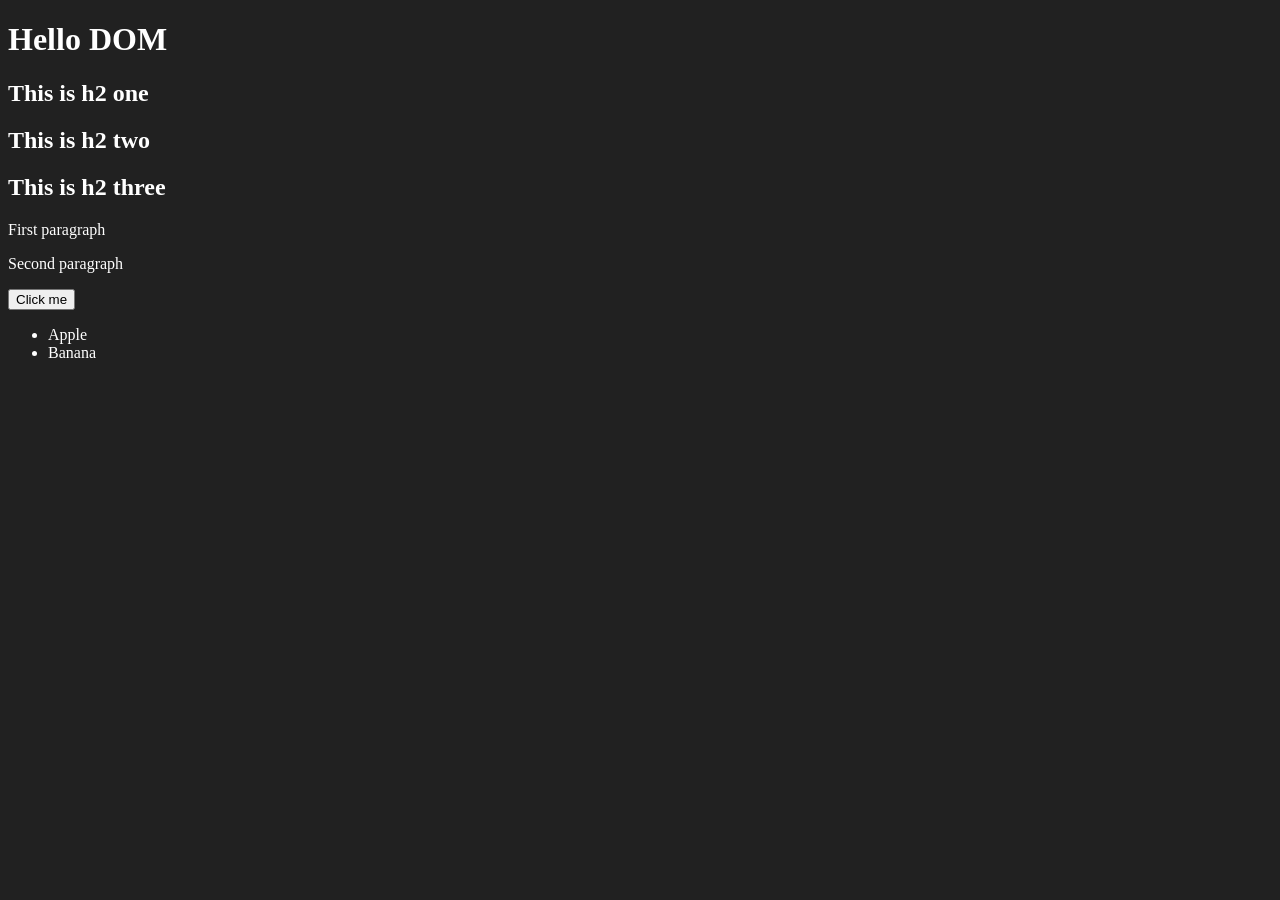
==== Day-16/index.html @ 53c8f386 "Add Day-16 JS learning index file(DOM)" ====
<!DOCTYPE html>
<html lang="en">
<head>
    <meta charset="UTF-8">
    <title>Day 16 - DOM</title>
    <style>
        .highlight { background: yellow; }
        .done { text-decoration: line-through; color: gray; }
        .body {
            background-color: #212121;
            color: #ffffff;
        }
    </style>
</head>
<body class="body">
    <h1 id="title">Hello DOM <span style = "display: none">test-text</span></h1>
    <h2>This is h2 one</h2>
    <h2>This is h2 two</h2>
    <h2>This is h2 three</h2>
    <p class="text">First paragraph</p>
    <p class="text">Second paragraph</p>
    <button id="btn">Click me</button>

    <ul id="list">
        <li>Apple</li>
        <li>Banana</li>
    </ul>

    <script src="script.js"></script>
</body>
</html>
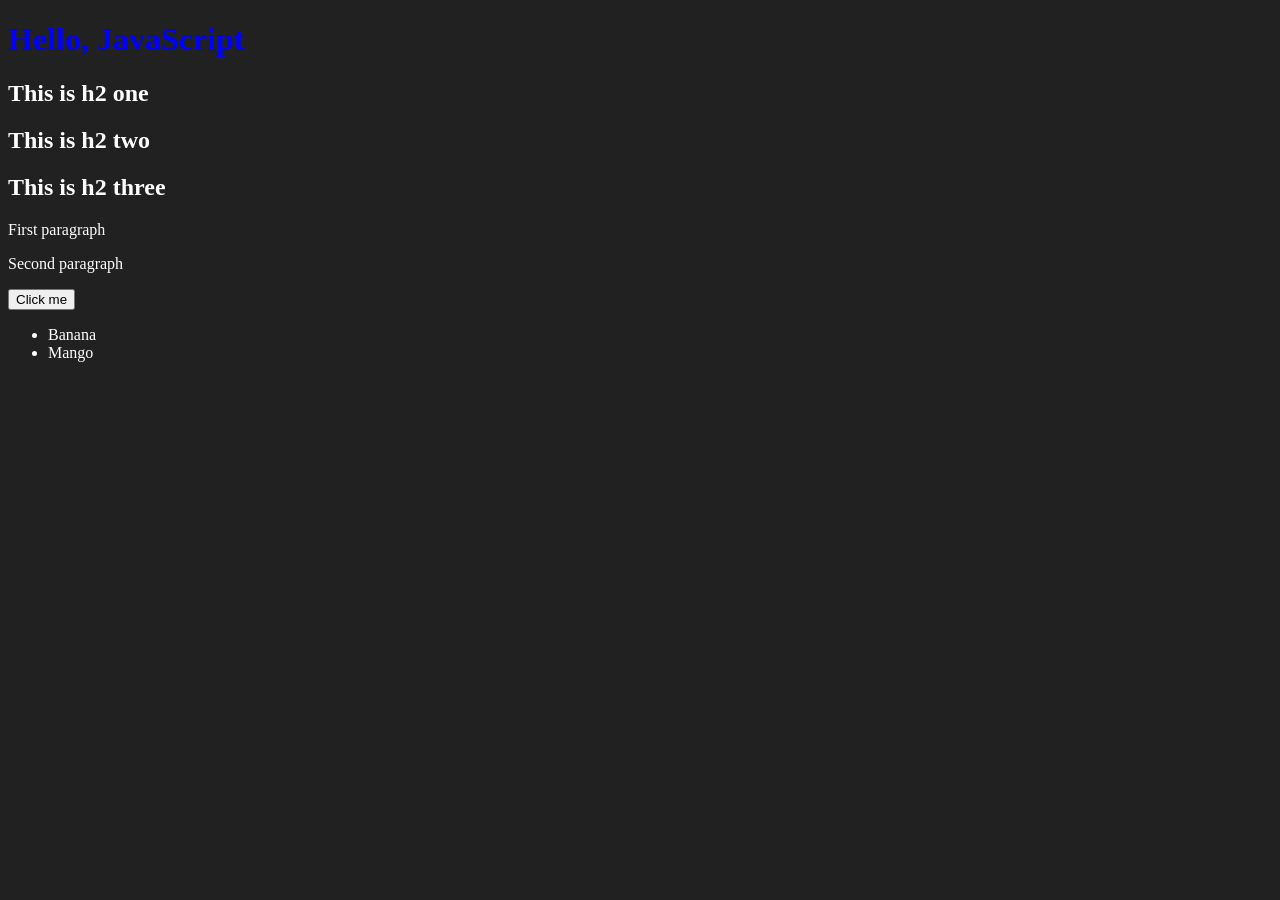
==== commit 7ab0919f: "Updated the index.html  and script.js file" ====
--- a/Day-16/index.html
+++ b/Day-16/index.html
@@ -19,7 +19,7 @@
     <h2>This is h2 three</h2>
     <p class="text">First paragraph</p>
     <p class="text">Second paragraph</p>
-    <button id="btn">Click me</button>
+    <button id="btn" title="Click this button">Click me</button>
 
     <ul id="list">
         <li>Apple</li>
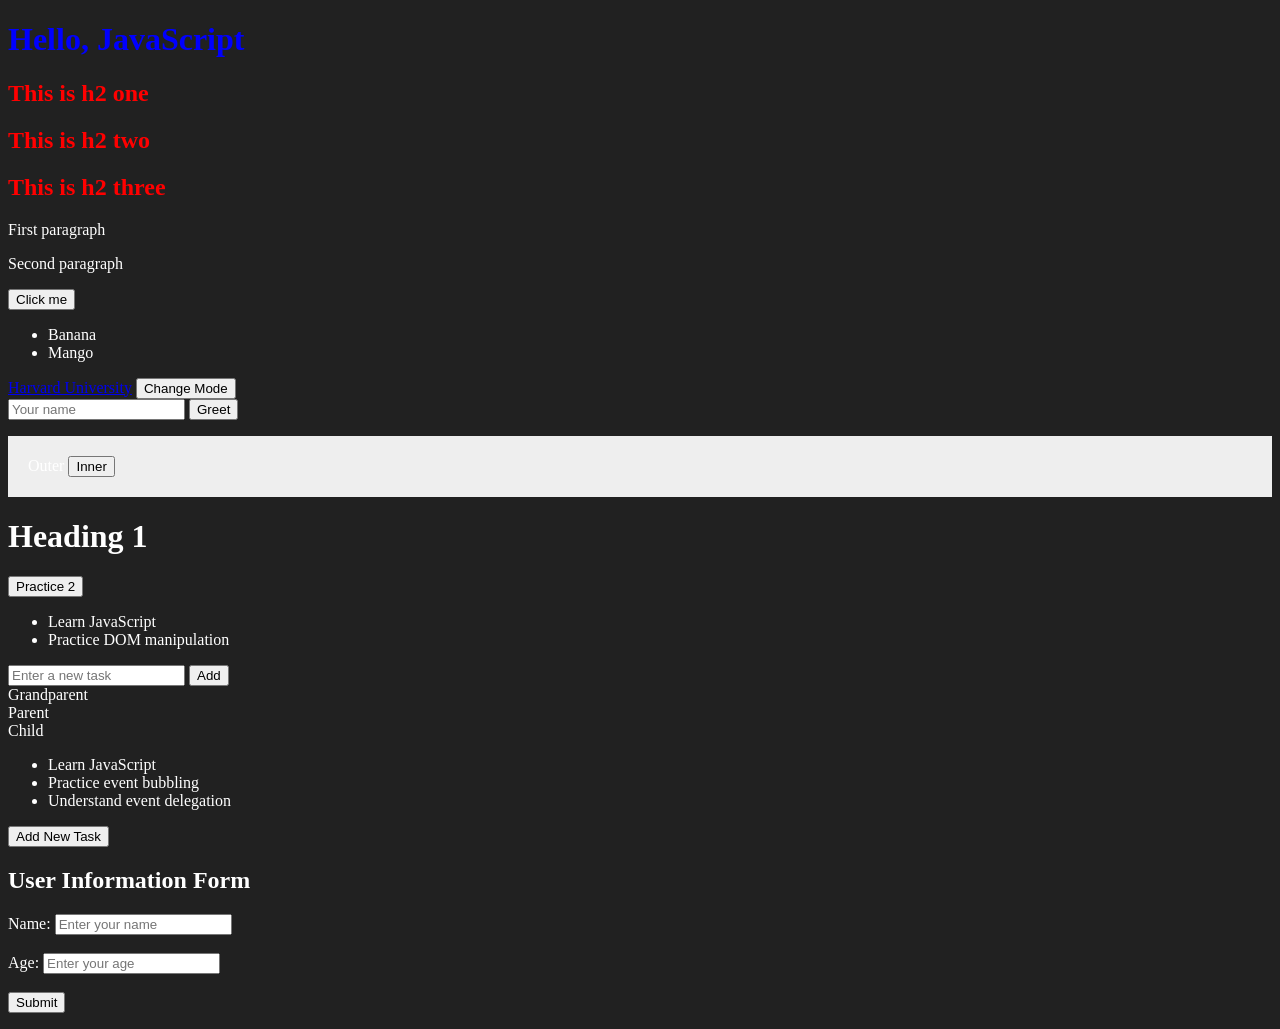
==== commit 54cf5a77: "Updated Day-16 JS learning files" ====
--- a/Day-16/index.html
+++ b/Day-16/index.html
@@ -4,19 +4,32 @@
     <meta charset="UTF-8">
     <title>Day 16 - DOM</title>
     <style>
-        .highlight { background: yellow; }
+        .highlight { background: rgb(250, 250, 194); color:red;}
         .done { text-decoration: line-through; color: gray; }
         .body {
             background-color: #212121;
             color: #ffffff;
         }
+
+        .h2{
+            color: red;
+
+        }
+
+        .done {
+    text-decoration: line-through;
+    color: gray;
+}
+
     </style>
 </head>
 <body class="body">
     <h1 id="title">Hello DOM <span style = "display: none">test-text</span></h1>
+    <div class="h2">
     <h2>This is h2 one</h2>
     <h2>This is h2 two</h2>
     <h2>This is h2 three</h2>
+    </div>
     <p class="text">First paragraph</p>
     <p class="text">Second paragraph</p>
     <button id="btn" title="Click this button">Click me</button>
@@ -26,6 +39,72 @@
         <li>Banana</li>
     </ul>
 
+<a href="https://www.harvard.edu/" id="harvard">Harvard University</a>
+
+<button id="modeBtn">Change Mode</button>
+
+<!-- Forms -->
+<form id="form">
+    <input type="text" id="nameInput" placeholder="Your name">
+    <button type="submit">Greet</button>
+</form>
+<p id="greeting"></p>
+
+<!-- Event Bubbling  -->
+<div id="outer" style="padding:20px; background:#eee">
+    Outer
+    <button id="inner">Inner</button>
+</div>
+
+<h1 id="h1">Heading 1</h1>
+<button id="button2">Practice 2</button>
+
+<ul id="ToDoList">
+    <li>Learn JavaScript</li>
+    <li>Practice DOM manipulation</li>
+</ul>
+
+<input type="text" id="itemInput" placeholder="Enter a new task">
+
+<button id="addBtn">Add</button>
+
+
+<div id="grandparent">
+    Grandparent
+    <div id="parent">
+        Parent
+        <div id="child">
+            Child
+        </div>
+    </div>
+</div>
+
+<ul id="todoList">
+    <li>Learn JavaScript</li>
+    <li>Practice event bubbling</li>
+    <li>Understand event delegation</li>
+</ul>
+
+<button id="addItem">Add New Task</button>
+
+
+<h2>User Information Form</h2>
+
+    <form id="userForm">
+        <label for="nameInput">Name:</label>
+        <input type="text" id="nameInput" placeholder="Enter your name">
+        <br><br>
+
+        <label for="ageInput">Age:</label>
+        <input type="text" id="ageInput" placeholder="Enter your age">
+        <br><br>
+
+        <button type="submit">Submit</button>
+    </form>
+
+    <p id="message"></p>
+
+
     <script src="script.js"></script>
 </body>
 </html> 
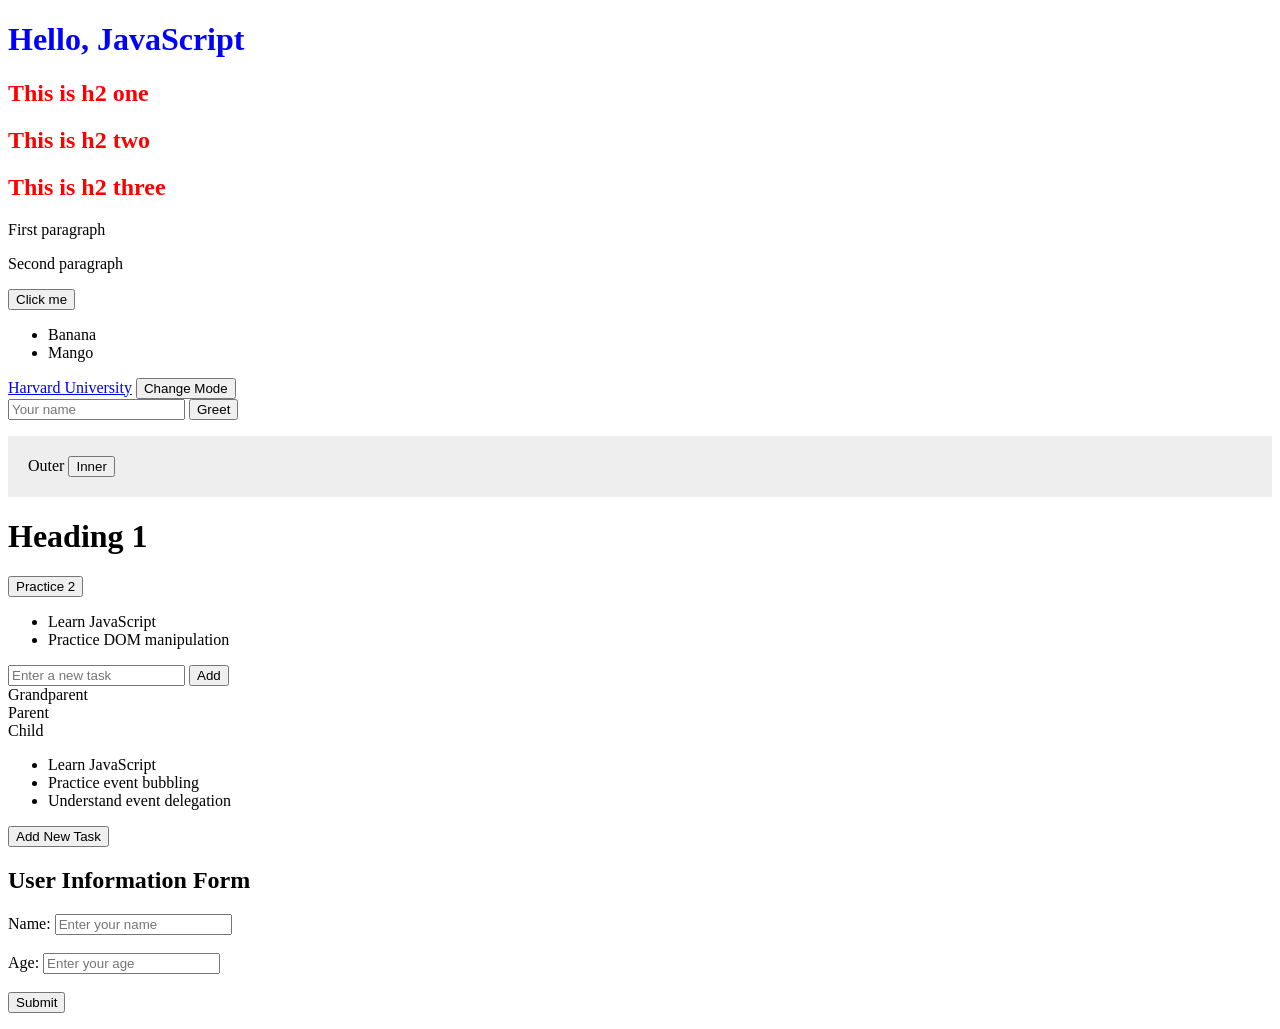
==== commit f9cec678: "Add Day-16 JS Learning (DOM, Events, Event listeners, Forms, Event bubbling and capturing etc" ====
--- a/Day-16/index.html
+++ b/Day-16/index.html
@@ -6,10 +6,6 @@
     <style>
         .highlight { background: rgb(250, 250, 194); color:red;}
         .done { text-decoration: line-through; color: gray; }
-        .body {
-            background-color: #212121;
-            color: #ffffff;
-        }
 
         .h2{
             color: red;
@@ -92,7 +88,7 @@
 
     <form id="userForm">
         <label for="nameInput">Name:</label>
-        <input type="text" id="nameInput" placeholder="Enter your name">
+        <input type="text" id="nameInput2" placeholder="Enter your name">
         <br><br>
 
         <label for="ageInput">Age:</label>
